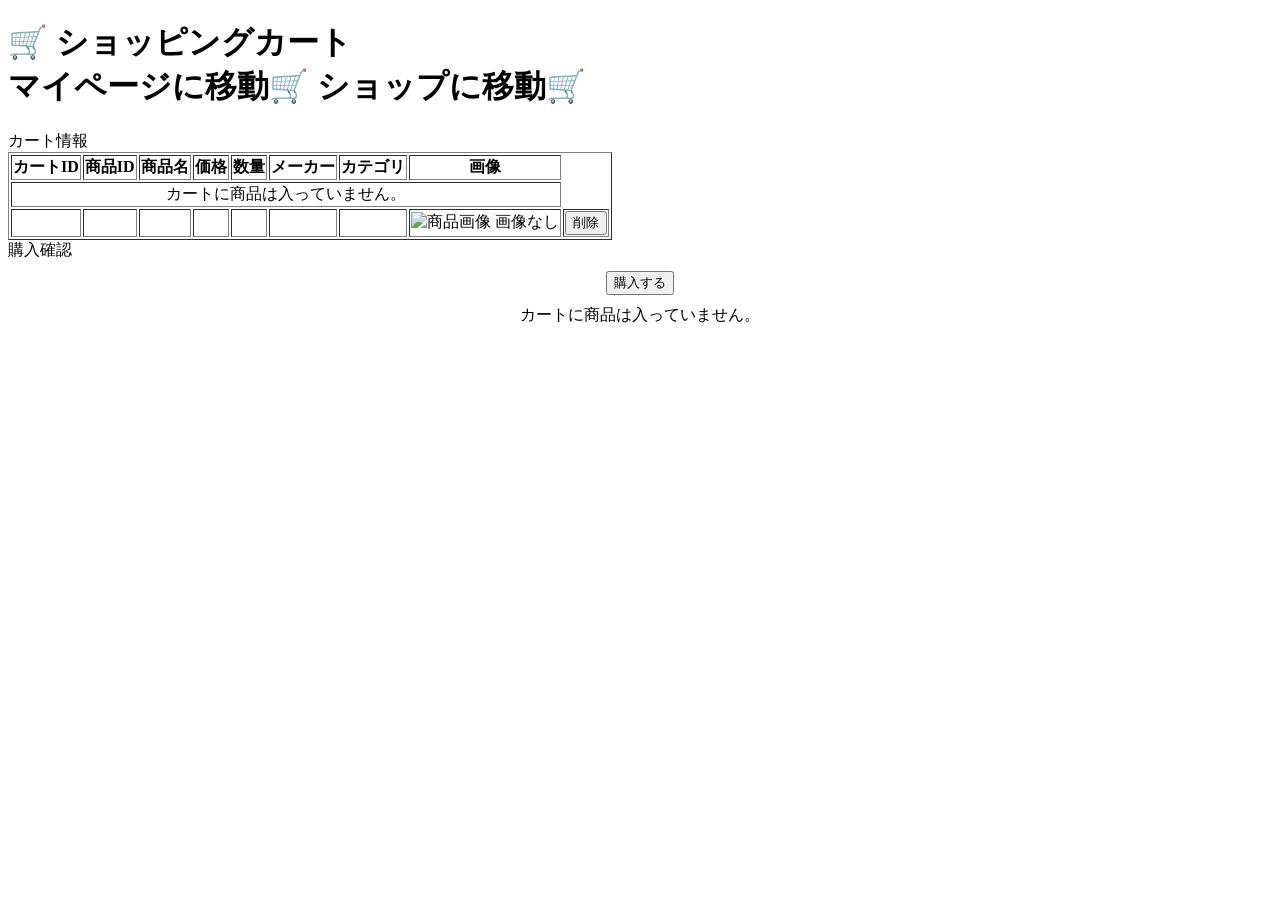
==== app/src/main/resources/templates/cart.html @ a81d8047 "削除ボタンを追加" ====
<!DOCTYPE html>
<html lang="ja" xmlns:th="http://www.thymeleaf.org">
<head>
  <meta charset="UTF-8">
  <title>ショッピングカート</title>
  <link rel="stylesheet" th:href="@{/css/index.css}">
</head>
<body>
  <h1 class="site-title">
      <span>🛒 ショッピングカート</span>

      <!-- ボタンをまとめるラッパー -->
      <div class="button-group">
          <a th:href="@{/myPage}" title="マイページに移動" class="mypage-button">マイページに移動🛒</a>
          <a th:href="@{/index}" title="ショップに移動" class="cart-button">ショップに移動🛒</a>
      </div>
  </h1>
  <!-- カート内商品一覧 -->
    
  <header>
    <div class="header-top">カート情報</div>
  </header>
  <div class="result-box">
    <table border="1">
      <thead>
        <tr>
          <th>カートID</th>
          <th>商品ID</th>
          <th>商品名</th>
          <th>価格</th>
          <th>数量</th>
          <th>メーカー</th>
          <th>カテゴリ</th>
          <th>画像</th>
        </tr>
      </thead>
      <tbody>
        <!-- カートが空の場合 -->
        <tr th:if="${#lists.isEmpty(cartViewResultListDTO.cartViewList)}">
          <td colspan="8" style="text-align:center;">
            カートに商品は入っていません。
          </td>
        </tr>

        <!-- カートに商品がある場合 -->
        <tr th:each="item : ${cartViewResultListDTO.cartViewList}">
          <td th:text="${item.cartId}"></td>
          <td th:text="${item.productId}"></td>
          <td th:text="${item.productName}"></td>
          <td th:text="${item.price}"></td>
          <td th:text="${item.quantity}"></td>
          <td th:text="${item.maker}"></td>
          <td th:text="${item.category}"></td>
          <td>
            <img th:if="${item.imageUrl != null}" th:src="${item.imageUrl}" alt="商品画像" width="150">
            <span th:if="${item.imageUrl == null}">画像なし</span>
          </td>
          <td>
            <form th:action="@{/cart/delete}" method="post">
              <!-- この商品の cartId を送る -->
              <input type="hidden" name="cartId" th:value="${item.cartId}">
              <button type="submit">削除</button>
            </form>
          </td>
        </tr>
      </tbody>
    </table>
  </div>
<header>
  <div class="header-top">購入確認</div>
</header>

<div class="result-box">
  <form th:action="@{/buy/add}" method="post">
    <!-- カートに商品がある場合 -->
    <div th:if="${!#lists.isEmpty(cartViewResultListDTO.cartViewList)}" style="text-align:center; margin-top:10px;">
      <button type="submit">購入する</button>
    </div>

    <!-- カートが空の場合 -->
    <div th:if="${#lists.isEmpty(cartViewResultListDTO.cartViewList)}" style="text-align:center; margin-top:10px;">
      カートに商品は入っていません。
    </div>
  </form>
  
</div>

</body>
</html>
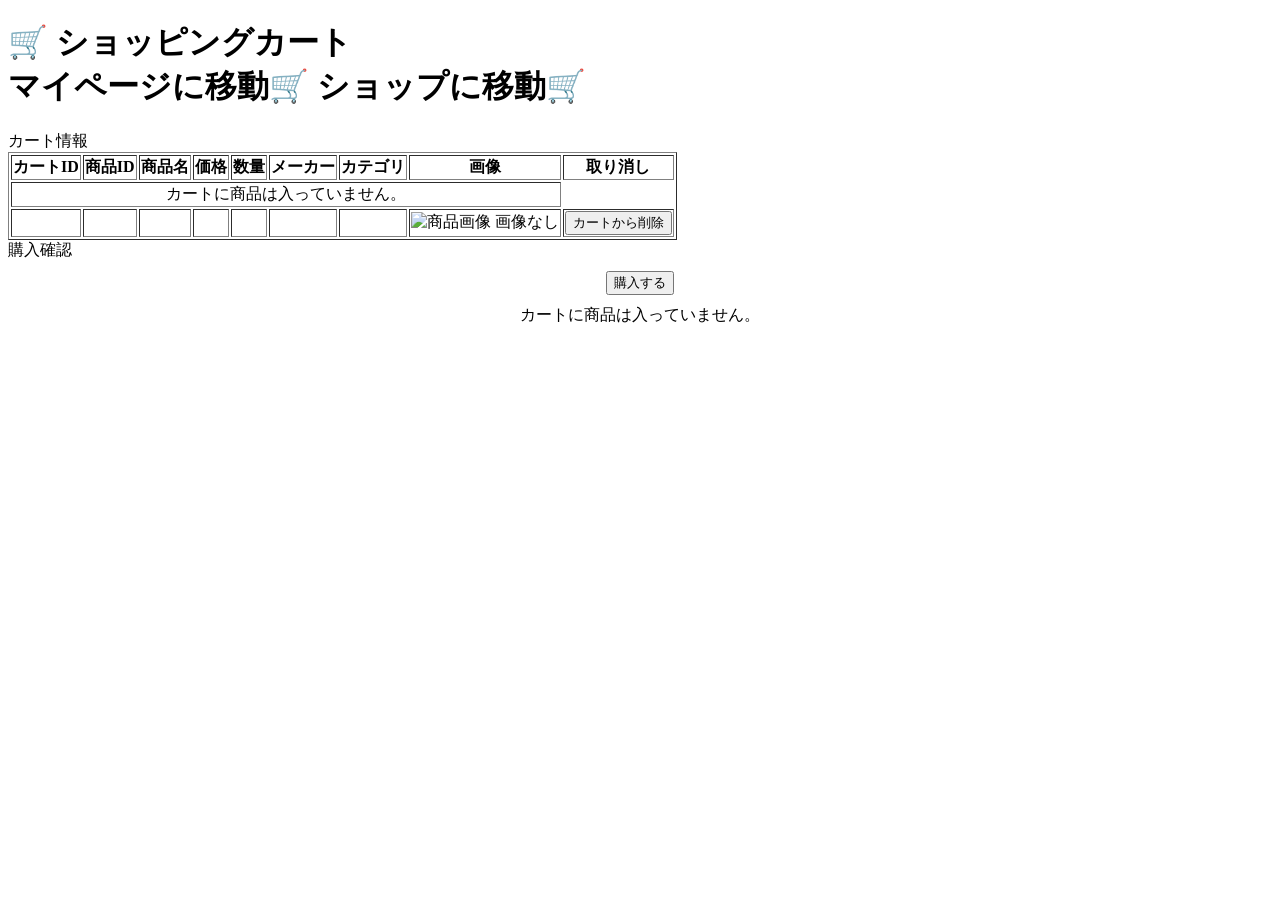
==== commit 9b1764bd: "カートの削除機能完成" ====
--- a/app/src/main/resources/templates/cart.html
+++ b/app/src/main/resources/templates/cart.html
@@ -32,6 +32,7 @@
           <th>メーカー</th>
           <th>カテゴリ</th>
           <th>画像</th>
+          <th>取り消し</th>
         </tr>
       </thead>
       <tbody>
@@ -59,7 +60,7 @@
             <form th:action="@{/cart/delete}" method="post">
               <!-- この商品の cartId を送る -->
               <input type="hidden" name="cartId" th:value="${item.cartId}">
-              <button type="submit">削除</button>
+              <button type="submit">カートから削除</button>
             </form>
           </td>
         </tr>
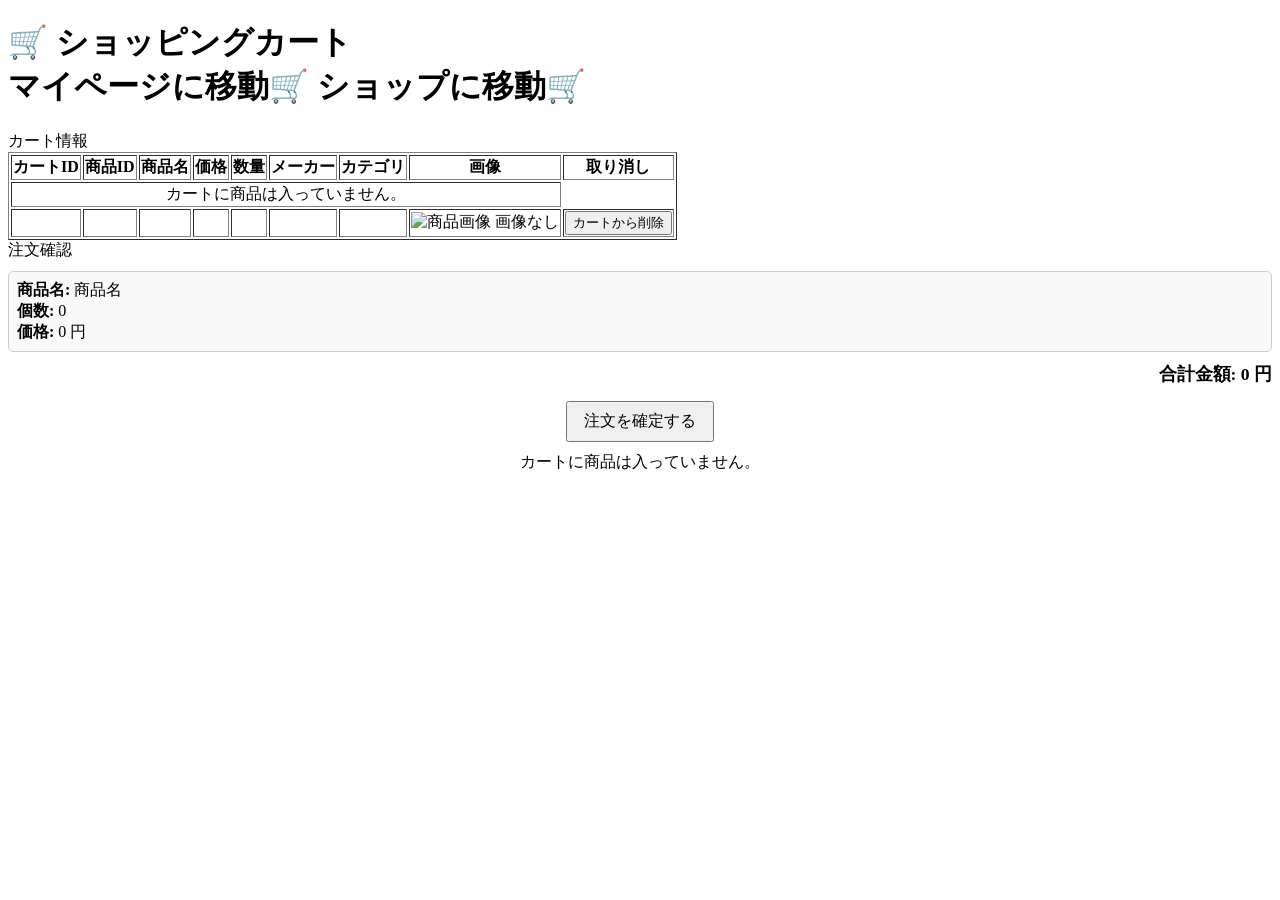
==== commit 3b203523: "カート画面の編集。これでほぼ完成" ====
--- a/app/src/main/resources/templates/cart.html
+++ b/app/src/main/resources/templates/cart.html
@@ -67,24 +67,46 @@
       </tbody>
     </table>
   </div>
-<header>
-  <div class="header-top">購入確認</div>
-</header>
 
-<div class="result-box">
-  <form th:action="@{/buy/add}" method="post">
-    <!-- カートに商品がある場合 -->
-    <div th:if="${!#lists.isEmpty(cartViewResultListDTO.cartViewList)}" style="text-align:center; margin-top:10px;">
-      <button type="submit">購入する</button>
-    </div>
 
-    <!-- カートが空の場合 -->
-    <div th:if="${#lists.isEmpty(cartViewResultListDTO.cartViewList)}" style="text-align:center; margin-top:10px;">
-      カートに商品は入っていません。
-    </div>
-  </form>
+  <header>
+    <div class="header-top">注文確認</div>
+  </header>
   
-</div>
+  <div class="result-box">
+    <form th:action="@{/buy/add}" method="post">
+  
+      <!-- カートに商品がある場合 -->
+      <div th:if="${!#lists.isEmpty(cartViewResultListDTO.cartViewList)}" style="margin-top:10px;">
+        
+        <!-- 商品ごとの購入情報をカード風に表示 -->
+        <div th:each="item : ${cartViewResultListDTO.cartViewList}"
+             style="border:1px solid #ccc; padding:8px; margin-bottom:8px; border-radius:5px; background-color:#f9f9f9;">
+          <div><strong>商品名:</strong> <span th:text="${item.productName}">商品名</span></div>
+          <div><strong>個数:</strong> <span th:text="${item.quantity}">0</span></div>
+          <div><strong>価格:</strong> <span th:text="${item.price * item.quantity}">0</span> 円</div>
+        </div>
+  
+        <!-- 合計金額 -->
+        <div style="text-align:right; font-weight:bold; font-size:1.1em; margin-top:10px;">
+          合計金額: <span th:text="${totalPrice}">0</span> 円
+        </div>
+  
+        <!-- 購入ボタン -->
+        <div style="text-align:center; margin-top:15px;">
+          <button type="submit" style="padding:8px 16px; font-size:1em; cursor:pointer;">注文を確定する</button>
+        </div>
+  
+      </div>
+  
+      <!-- カートが空の場合 -->
+      <div th:if="${#lists.isEmpty(cartViewResultListDTO.cartViewList)}" style="text-align:center; margin-top:10px;">
+        カートに商品は入っていません。
+      </div>
+  
+    </form>
+  </div>
+  
 
 </body>
 </html>
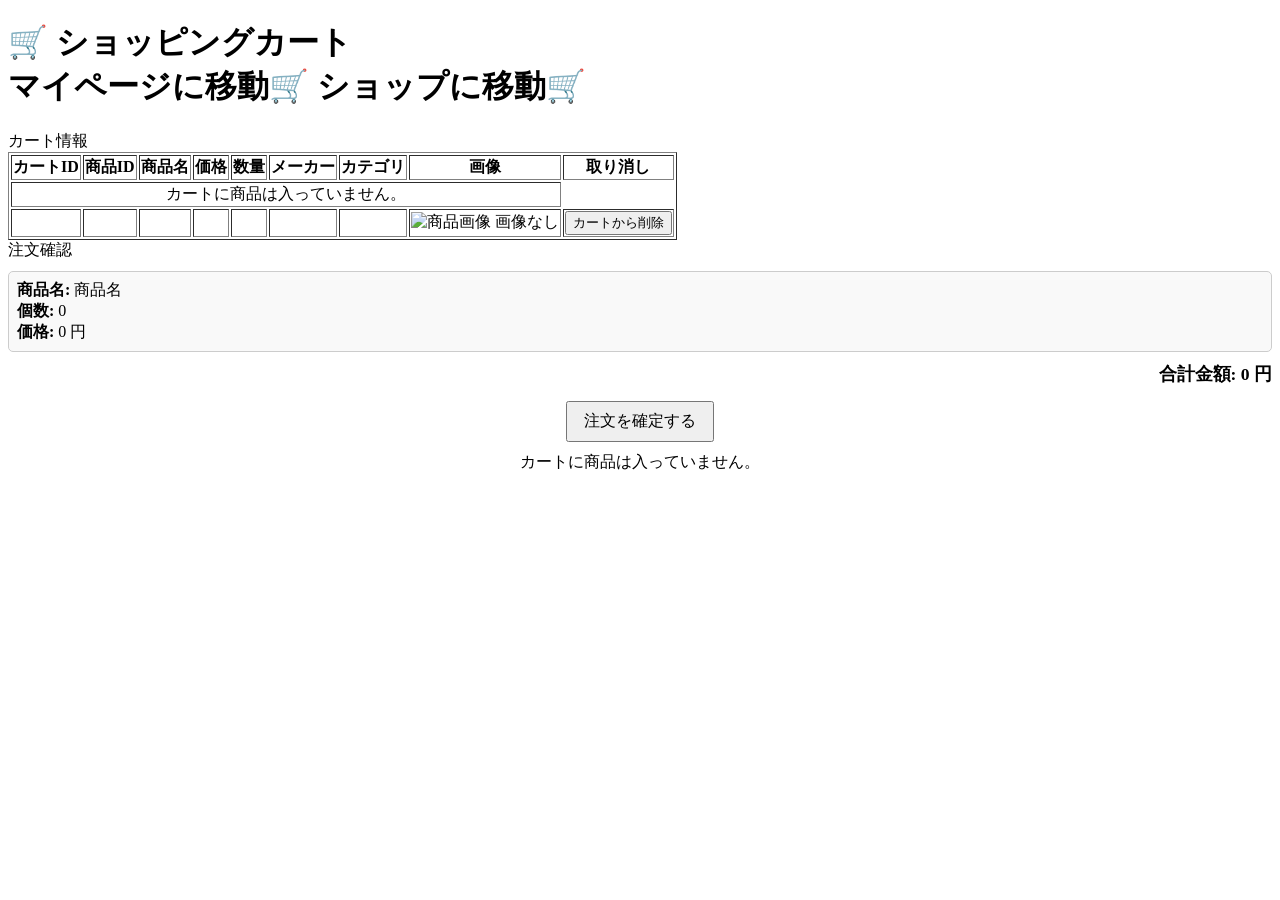
==== commit 2ff304f8: "見た目大幅変更。カード形式に変更。" ====
--- a/app/src/main/resources/templates/cart.html
+++ b/app/src/main/resources/templates/cart.html
@@ -3,7 +3,7 @@
 <head>
   <meta charset="UTF-8">
   <title>ショッピングカート</title>
-  <link rel="stylesheet" th:href="@{/css/index.css}">
+  <link rel="stylesheet" th:href="@{/css/cart.css}">
 </head>
 <body>
   <h1 class="site-title">
@@ -48,7 +48,7 @@
           <td th:text="${item.cartId}"></td>
           <td th:text="${item.productId}"></td>
           <td th:text="${item.productName}"></td>
-          <td th:text="${item.price}"></td>
+          <td th:text="${#numbers.formatInteger(item.price, 3, 'COMMA')}"></td>
           <td th:text="${item.quantity}"></td>
           <td th:text="${item.maker}"></td>
           <td th:text="${item.category}"></td>
@@ -81,16 +81,21 @@
         
         <!-- 商品ごとの購入情報をカード風に表示 -->
         <div th:each="item : ${cartViewResultListDTO.cartViewList}"
-             style="border:1px solid #ccc; padding:8px; margin-bottom:8px; border-radius:5px; background-color:#f9f9f9;">
+            style="border:1px solid #ccc; padding:8px; margin-bottom:8px; border-radius:5px; background-color:#f9f9f9;">
           <div><strong>商品名:</strong> <span th:text="${item.productName}">商品名</span></div>
           <div><strong>個数:</strong> <span th:text="${item.quantity}">0</span></div>
-          <div><strong>価格:</strong> <span th:text="${item.price * item.quantity}">0</span> 円</div>
+          <!-- 🔽 ここを修正：formatIntegerでカンマ区切り -->
+          <div><strong>価格:</strong> 
+            <span th:text="${#numbers.formatInteger(item.price * item.quantity, 3, 'COMMA')}">0</span> 円
+          </div>
         </div>
-  
+
         <!-- 合計金額 -->
         <div style="text-align:right; font-weight:bold; font-size:1.1em; margin-top:10px;">
-          合計金額: <span th:text="${totalPrice}">0</span> 円
+          <!-- 🔽 ここを修正：formatIntegerでカンマ区切り -->
+          合計金額: <span th:text="${#numbers.formatInteger(totalPrice, 3, 'COMMA')}">0</span> 円
         </div>
+
   
         <!-- 購入ボタン -->
         <div style="text-align:center; margin-top:15px;">
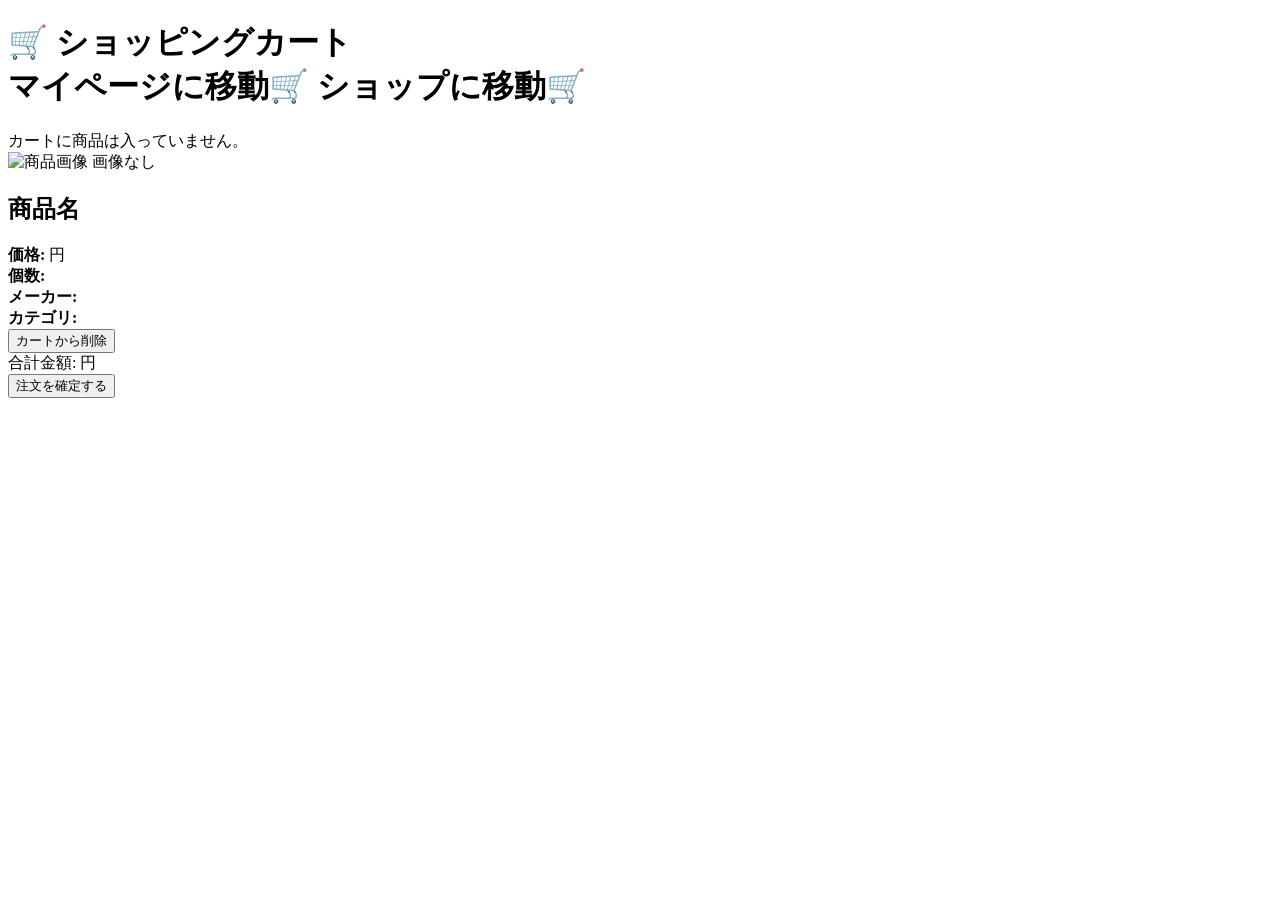
==== commit 7676333f: "カート画面編集完了" ====
--- a/app/src/main/resources/templates/cart.html
+++ b/app/src/main/resources/templates/cart.html
@@ -6,112 +6,54 @@
   <link rel="stylesheet" th:href="@{/css/cart.css}">
 </head>
 <body>
-  <h1 class="site-title">
-      <span>🛒 ショッピングカート</span>
 
-      <!-- ボタンをまとめるラッパー -->
-      <div class="button-group">
-          <a th:href="@{/myPage}" title="マイページに移動" class="mypage-button">マイページに移動🛒</a>
-          <a th:href="@{/index}" title="ショップに移動" class="cart-button">ショップに移動🛒</a>
-      </div>
-  </h1>
-  <!-- カート内商品一覧 -->
-    
-  <header>
-    <div class="header-top">カート情報</div>
-  </header>
-  <div class="result-box">
-    <table border="1">
-      <thead>
-        <tr>
-          <th>カートID</th>
-          <th>商品ID</th>
-          <th>商品名</th>
-          <th>価格</th>
-          <th>数量</th>
-          <th>メーカー</th>
-          <th>カテゴリ</th>
-          <th>画像</th>
-          <th>取り消し</th>
-        </tr>
-      </thead>
-      <tbody>
-        <!-- カートが空の場合 -->
-        <tr th:if="${#lists.isEmpty(cartViewResultListDTO.cartViewList)}">
-          <td colspan="8" style="text-align:center;">
-            カートに商品は入っていません。
-          </td>
-        </tr>
+<h1 class="site-title">
+    <span>🛒 ショッピングカート</span>
 
-        <!-- カートに商品がある場合 -->
-        <tr th:each="item : ${cartViewResultListDTO.cartViewList}">
-          <td th:text="${item.cartId}"></td>
-          <td th:text="${item.productId}"></td>
-          <td th:text="${item.productName}"></td>
-          <td th:text="${#numbers.formatInteger(item.price, 3, 'COMMA')}"></td>
-          <td th:text="${item.quantity}"></td>
-          <td th:text="${item.maker}"></td>
-          <td th:text="${item.category}"></td>
-          <td>
-            <img th:if="${item.imageUrl != null}" th:src="${item.imageUrl}" alt="商品画像" width="150">
+    <!-- ボタンをまとめるラッパー -->
+    <div class="button-group">
+        <a th:href="@{/myPage}" title="マイページに移動" class="mypage-button">マイページに移動🛒</a>
+        <a th:href="@{/index}" title="ショップに移動" class="cart-button">ショップに移動🛒</a>
+    </div>
+</h1>
+
+<div class="cart-container">
+    <!-- カートが空の場合 -->
+    <div th:if="${#lists.isEmpty(cartViewResultListDTO.cartViewList)}" class="empty-cart">
+        カートに商品は入っていません。
+    </div>
+
+    <!-- カート商品リスト -->
+    <div th:each="item : ${cartViewResultListDTO.cartViewList}" class="cart-item-card">
+        <div class="cart-item-image">
+            <img th:if="${item.imageUrl != null}" th:src="${item.imageUrl}" alt="商品画像">
             <span th:if="${item.imageUrl == null}">画像なし</span>
-          </td>
-          <td>
+        </div>
+        <div class="cart-item-info">
+            <h2 th:text="${item.productName}">商品名</h2>
+            <div><strong>価格:</strong> <span th:text="${#numbers.formatInteger(item.price, 3, 'COMMA')}"></span> 円</div>
+            <div><strong>個数:</strong> <span th:text="${item.quantity}"></span></div>
+            <div><strong>メーカー:</strong> <span th:text="${item.maker}"></span></div>
+            <div><strong>カテゴリ:</strong> <span th:text="${item.category}"></span></div>
             <form th:action="@{/cart/delete}" method="post">
-              <!-- この商品の cartId を送る -->
-              <input type="hidden" name="cartId" th:value="${item.cartId}">
-              <button type="submit">カートから削除</button>
+                <input type="hidden" name="cartId" th:value="${item.cartId}">
+                <button type="submit">カートから削除</button>
             </form>
-          </td>
-        </tr>
-      </tbody>
-    </table>
-  </div>
+        </div>
+    </div>
 
-
-  <header>
-    <div class="header-top">注文確認</div>
-  </header>
-  
-  <div class="result-box">
-    <form th:action="@{/buy/add}" method="post">
-  
-      <!-- カートに商品がある場合 -->
-      <div th:if="${!#lists.isEmpty(cartViewResultListDTO.cartViewList)}" style="margin-top:10px;">
-        
-        <!-- 商品ごとの購入情報をカード風に表示 -->
-        <div th:each="item : ${cartViewResultListDTO.cartViewList}"
-            style="border:1px solid #ccc; padding:8px; margin-bottom:8px; border-radius:5px; background-color:#f9f9f9;">
-          <div><strong>商品名:</strong> <span th:text="${item.productName}">商品名</span></div>
-          <div><strong>個数:</strong> <span th:text="${item.quantity}">0</span></div>
-          <!-- 🔽 ここを修正：formatIntegerでカンマ区切り -->
-          <div><strong>価格:</strong> 
-            <span th:text="${#numbers.formatInteger(item.price * item.quantity, 3, 'COMMA')}">0</span> 円
-          </div>
+    <!-- カート下部（合計金額・注文確定ボタン） -->
+    <div th:if="${!#lists.isEmpty(cartViewResultListDTO.cartViewList)}" class="cart-footer">
+        <div class="total-price">
+            合計金額: <span th:text="${#numbers.formatInteger(totalPrice, 3, 'COMMA')}"></span> 円
         </div>
-
-        <!-- 合計金額 -->
-        <div style="text-align:right; font-weight:bold; font-size:1.1em; margin-top:10px;">
-          <!-- 🔽 ここを修正：formatIntegerでカンマ区切り -->
-          合計金額: <span th:text="${#numbers.formatInteger(totalPrice, 3, 'COMMA')}">0</span> 円
+        <div class="order-button-wrapper">
+            <form th:action="@{/buy/add}" method="post">
+                <button type="submit" class="order-button">注文を確定する</button>
+            </form>
         </div>
-
-  
-        <!-- 購入ボタン -->
-        <div style="text-align:center; margin-top:15px;">
-          <button type="submit" style="padding:8px 16px; font-size:1em; cursor:pointer;">注文を確定する</button>
-        </div>
-  
-      </div>
-  
-      <!-- カートが空の場合 -->
-      <div th:if="${#lists.isEmpty(cartViewResultListDTO.cartViewList)}" style="text-align:center; margin-top:10px;">
-        カートに商品は入っていません。
-      </div>
-  
-    </form>
-  </div>
-  
+    </div>
+</div>
 
 </body>
 </html>
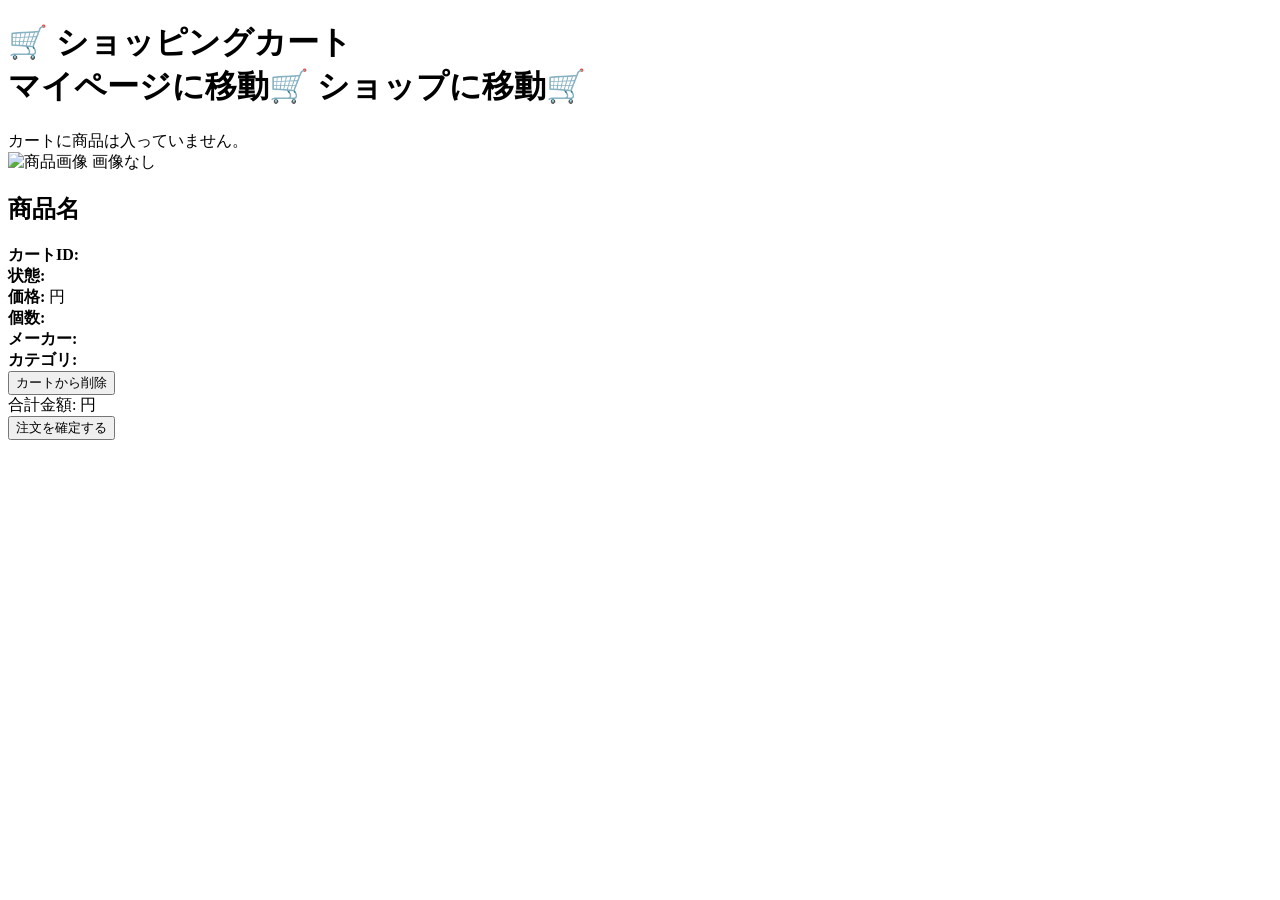
==== commit 219f3d9b: "IDと状態の追加" ====
--- a/app/src/main/resources/templates/cart.html
+++ b/app/src/main/resources/templates/cart.html
@@ -31,6 +31,8 @@
         </div>
         <div class="cart-item-info">
             <h2 th:text="${item.productName}">商品名</h2>
+            <div><strong>カートID:</strong> <span th:text="${item.cartId}"></span></div>
+            <div><strong>状態:</strong> <span th:text="${item.jyoutai}"></span></div>
             <div><strong>価格:</strong> <span th:text="${#numbers.formatInteger(item.price, 3, 'COMMA')}"></span> 円</div>
             <div><strong>個数:</strong> <span th:text="${item.quantity}"></span></div>
             <div><strong>メーカー:</strong> <span th:text="${item.maker}"></span></div>
